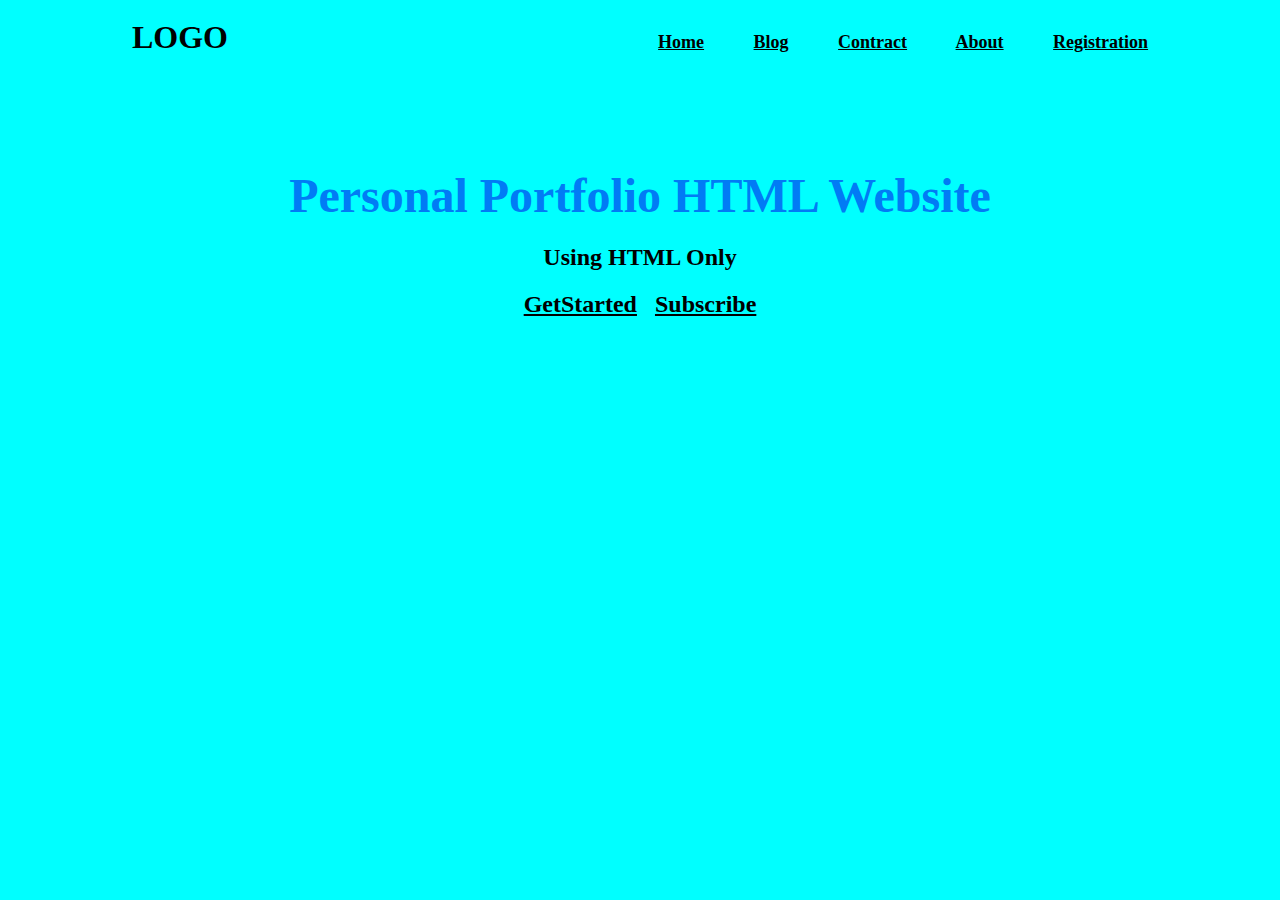
==== index.html @ 1e1ad288 "Add files via upload" ====
<!DOCTYPE html>
<html lang="en">
<head>
    <meta charset="UTF-8">
    <meta http-equiv="X-UA-Compatible" content="IE=edge">
    <meta name="viewport" content="width=device-width, initial-scale=1.0">
    <title>Portfolio Website</title>
</head>
<body style="background-color: aqua;" link="#000" alink="#017bf5" vlink="#000">
    <h3 align="center">
        <font face="Lato" size="6">LOGO</font>
        &nbsp;&nbsp;&nbsp;&nbsp;&nbsp;&nbsp;&nbsp;&nbsp;&nbsp;&nbsp;&nbsp;&nbsp;&nbsp;&nbsp;&nbsp;&nbsp;&nbsp;&nbsp;&nbsp;&nbsp;&nbsp;&nbsp;&nbsp;&nbsp;&nbsp;&nbsp;&nbsp;&nbsp;&nbsp;&nbsp;&nbsp;&nbsp;&nbsp;&nbsp;&nbsp;&nbsp;&nbsp;&nbsp;&nbsp;&nbsp;&nbsp;&nbsp;&nbsp;&nbsp;&nbsp;&nbsp;&nbsp;&nbsp;&nbsp;&nbsp;&nbsp;&nbsp;&nbsp;&nbsp;&nbsp;&nbsp;&nbsp;&nbsp;&nbsp;&nbsp;&nbsp;&nbsp;&nbsp;&nbsp;&nbsp;&nbsp;&nbsp;&nbsp;&nbsp;&nbsp;&nbsp;&nbsp;&nbsp;&nbsp;&nbsp;&nbsp;&nbsp;&nbsp;&nbsp;&nbsp;&nbsp;&nbsp;&nbsp;&nbsp;&nbsp;&nbsp;&nbsp;&nbsp;&nbsp;&nbsp;
        <font face="cinzel" size="4">
            <a href="#">Home</a>&nbsp;&nbsp;&nbsp;&nbsp;&nbsp;&nbsp;&nbsp;&nbsp;&nbsp;&nbsp;
            <a href="#">Blog</a>&nbsp;&nbsp;&nbsp;&nbsp;&nbsp;&nbsp;&nbsp;&nbsp;&nbsp;&nbsp;
            <a href="#">Contract</a>&nbsp;&nbsp;&nbsp;&nbsp;&nbsp;&nbsp;&nbsp;&nbsp;&nbsp;&nbsp;
            <a href="#">About</a>&nbsp;&nbsp;&nbsp;&nbsp;&nbsp;&nbsp;&nbsp;&nbsp;&nbsp;&nbsp;
            <a href="#">Registration</a>
        </font>
    </h3>
    <br><br><br><br>
    <h1 align="center">
        <font face="Lato" color="#017bf5" size="7">
            Personal Portfolio HTML Website
        </font>
    </h1>
    <h3 align="center">
        <font face="Lato" color="#000" size="5">
            Using HTML Only
        </font>
    </h3>
    <h2 align="center">
        <font face="Lato" size="5" style="color: black;">
            <a href="#">GetStarted</a>&nbsp;&nbsp;
            <a href="#">Subscribe</a>
        </font>
    </h2>

</body>
</html>
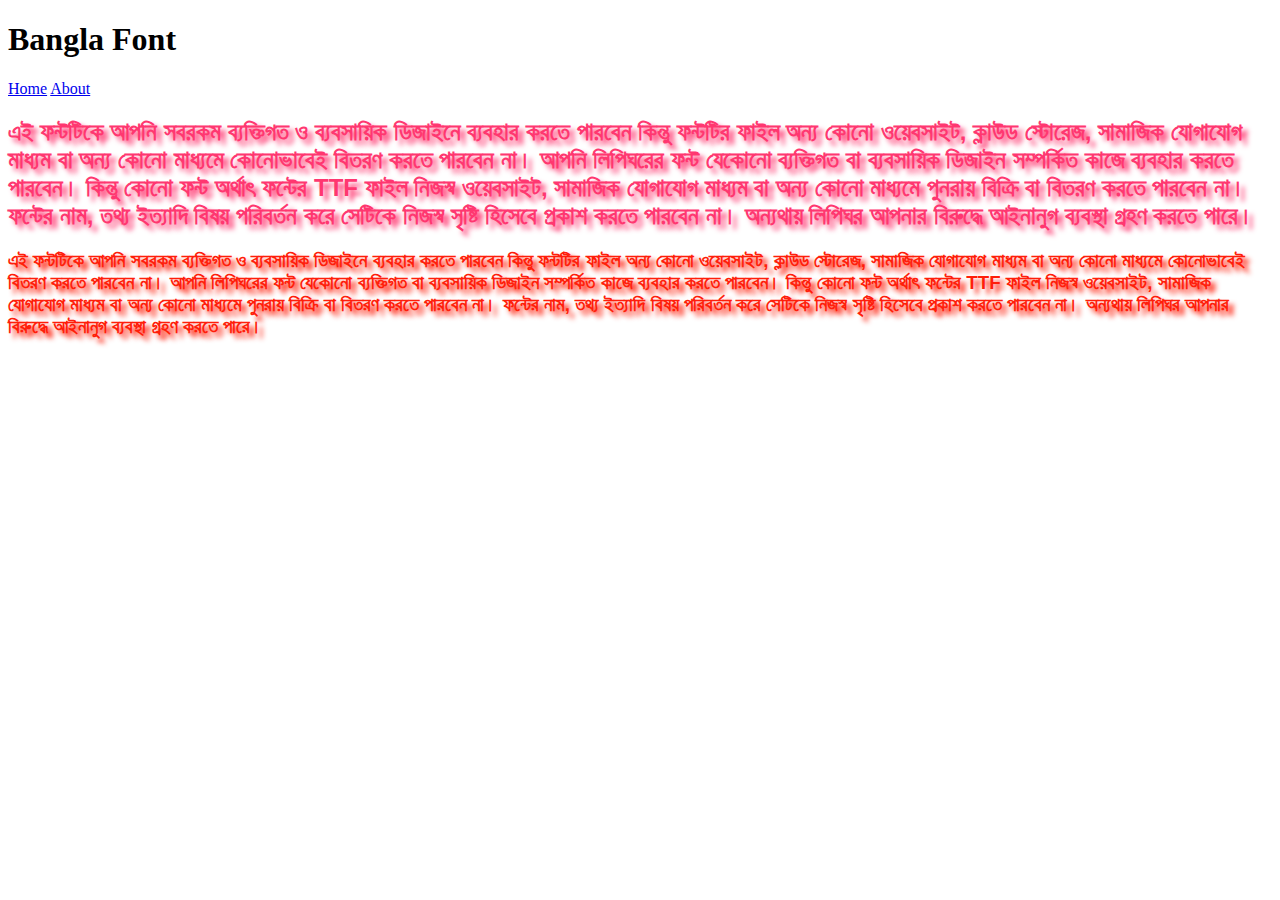
==== commit 9e7dfe14: "Bangla fonts" ====
--- a/index.html
+++ b/index.html
@@ -2,39 +2,32 @@
 <html lang="en">
 <head>
     <meta charset="UTF-8">
-    <meta http-equiv="X-UA-Compatible" content="IE=edge">
     <meta name="viewport" content="width=device-width, initial-scale=1.0">
-    <title>Portfolio Website</title>
+    <title>CSS test</title>
+    <link rel="stylesheet" href="style.css">
+    <link href="https://fonts.maateen.me/mukti/font.css" rel="stylesheet">
+    <link href="https://fonts.maateen.me/charukola-ultra-light/font.css" rel="stylesheet">
 </head>
-<body style="background-color: aqua;" link="#000" alink="#017bf5" vlink="#000">
-    <h3 align="center">
-        <font face="Lato" size="6">LOGO</font>
-        &nbsp;&nbsp;&nbsp;&nbsp;&nbsp;&nbsp;&nbsp;&nbsp;&nbsp;&nbsp;&nbsp;&nbsp;&nbsp;&nbsp;&nbsp;&nbsp;&nbsp;&nbsp;&nbsp;&nbsp;&nbsp;&nbsp;&nbsp;&nbsp;&nbsp;&nbsp;&nbsp;&nbsp;&nbsp;&nbsp;&nbsp;&nbsp;&nbsp;&nbsp;&nbsp;&nbsp;&nbsp;&nbsp;&nbsp;&nbsp;&nbsp;&nbsp;&nbsp;&nbsp;&nbsp;&nbsp;&nbsp;&nbsp;&nbsp;&nbsp;&nbsp;&nbsp;&nbsp;&nbsp;&nbsp;&nbsp;&nbsp;&nbsp;&nbsp;&nbsp;&nbsp;&nbsp;&nbsp;&nbsp;&nbsp;&nbsp;&nbsp;&nbsp;&nbsp;&nbsp;&nbsp;&nbsp;&nbsp;&nbsp;&nbsp;&nbsp;&nbsp;&nbsp;&nbsp;&nbsp;&nbsp;&nbsp;&nbsp;&nbsp;&nbsp;&nbsp;&nbsp;&nbsp;&nbsp;&nbsp;
-        <font face="cinzel" size="4">
-            <a href="#">Home</a>&nbsp;&nbsp;&nbsp;&nbsp;&nbsp;&nbsp;&nbsp;&nbsp;&nbsp;&nbsp;
-            <a href="#">Blog</a>&nbsp;&nbsp;&nbsp;&nbsp;&nbsp;&nbsp;&nbsp;&nbsp;&nbsp;&nbsp;
-            <a href="#">Contract</a>&nbsp;&nbsp;&nbsp;&nbsp;&nbsp;&nbsp;&nbsp;&nbsp;&nbsp;&nbsp;
-            <a href="#">About</a>&nbsp;&nbsp;&nbsp;&nbsp;&nbsp;&nbsp;&nbsp;&nbsp;&nbsp;&nbsp;
-            <a href="#">Registration</a>
-        </font>
+<body>
+    <h1>Bangla Font</h1>
+    <div class="">
+        <a href="www.index.html">Home</a>
+        <a href="www.About.html">About</a>
+    <h2>
+        এই ফন্টটিকে আপনি সবরকম ব্যক্তিগত ও ব্যবসায়িক ডিজাইনে ব্যবহার করতে পারবেন কিন্তু ফন্টটির ফাইল অন্য কোনো ওয়েবসাইট,
+         ক্লাউড স্টোরেজ, সামাজিক যোগাযোগ মাধ্যম বা অন্য কোনো মাধ্যমে কোনোভাবেই বিতরণ করতে পারবেন না। 
+         আপনি লিপিঘরের ফন্ট যেকোনো ব্যক্তিগত বা ব্যবসায়িক ডিজাইন সম্পর্কিত কাজে ব্যবহার করতে পারবেন। 
+         কিন্তু কোনো ফন্ট অর্থাৎ ফন্টের TTF ফাইল নিজস্ব ওয়েবসাইট, সামাজিক যোগাযোগ মাধ্যম বা অন্য কোনো মাধ্যমে পুনরায় বিক্রি বা বিতরণ করতে পারবেন না। 
+         ফন্টের নাম, তথ্য ইত্যাদি বিষয় পরিবর্তন করে সেটিকে নিজস্ব সৃষ্টি হিসেবে প্রকাশ করতে পারবেন না।
+         অন্যথায় লিপিঘর আপনার বিরুদ্ধে আইনানুগ ব্যবস্থা গ্রহণ করতে পারে।
+    </h2>
+    <h3>
+        এই ফন্টটিকে আপনি সবরকম ব্যক্তিগত ও ব্যবসায়িক ডিজাইনে ব্যবহার করতে পারবেন কিন্তু ফন্টটির ফাইল অন্য কোনো ওয়েবসাইট,
+         ক্লাউড স্টোরেজ, সামাজিক যোগাযোগ মাধ্যম বা অন্য কোনো মাধ্যমে কোনোভাবেই বিতরণ করতে পারবেন না। 
+         আপনি লিপিঘরের ফন্ট যেকোনো ব্যক্তিগত বা ব্যবসায়িক ডিজাইন সম্পর্কিত কাজে ব্যবহার করতে পারবেন। 
+         কিন্তু কোনো ফন্ট অর্থাৎ ফন্টের TTF ফাইল নিজস্ব ওয়েবসাইট, সামাজিক যোগাযোগ মাধ্যম বা অন্য কোনো মাধ্যমে পুনরায় বিক্রি বা বিতরণ করতে পারবেন না। 
+         ফন্টের নাম, তথ্য ইত্যাদি বিষয় পরিবর্তন করে সেটিকে নিজস্ব সৃষ্টি হিসেবে প্রকাশ করতে পারবেন না।
+         অন্যথায় লিপিঘর আপনার বিরুদ্ধে আইনানুগ ব্যবস্থা গ্রহণ করতে পারে।
     </h3>
-    <br><br><br><br>
-    <h1 align="center">
-        <font face="Lato" color="#017bf5" size="7">
-            Personal Portfolio HTML Website
-        </font>
-    </h1>
-    <h3 align="center">
-        <font face="Lato" color="#000" size="5">
-            Using HTML Only
-        </font>
-    </h3>
-    <h2 align="center">
-        <font face="Lato" size="5" style="color: black;">
-            <a href="#">GetStarted</a>&nbsp;&nbsp;
-            <a href="#">Subscribe</a>
-        </font>
-    </h2>
-
 </body>
 </html>--- a/style.css
+++ b/style.css
@@ -0,0 +1,15 @@
+
+h2{
+    font-family: 'CharukolaUltraLight', sans-serif;
+    font-weight: 600;
+    color: rgb(255, 55, 112);
+    text-shadow: 5px 5px 5px;
+}
+
+h3{
+    font-family: 'Mukti', sans-serif;
+    font-weight: 600;
+    color: rgb(255, 30, 10);
+    text-shadow: 5px 5px 5px;
+
+}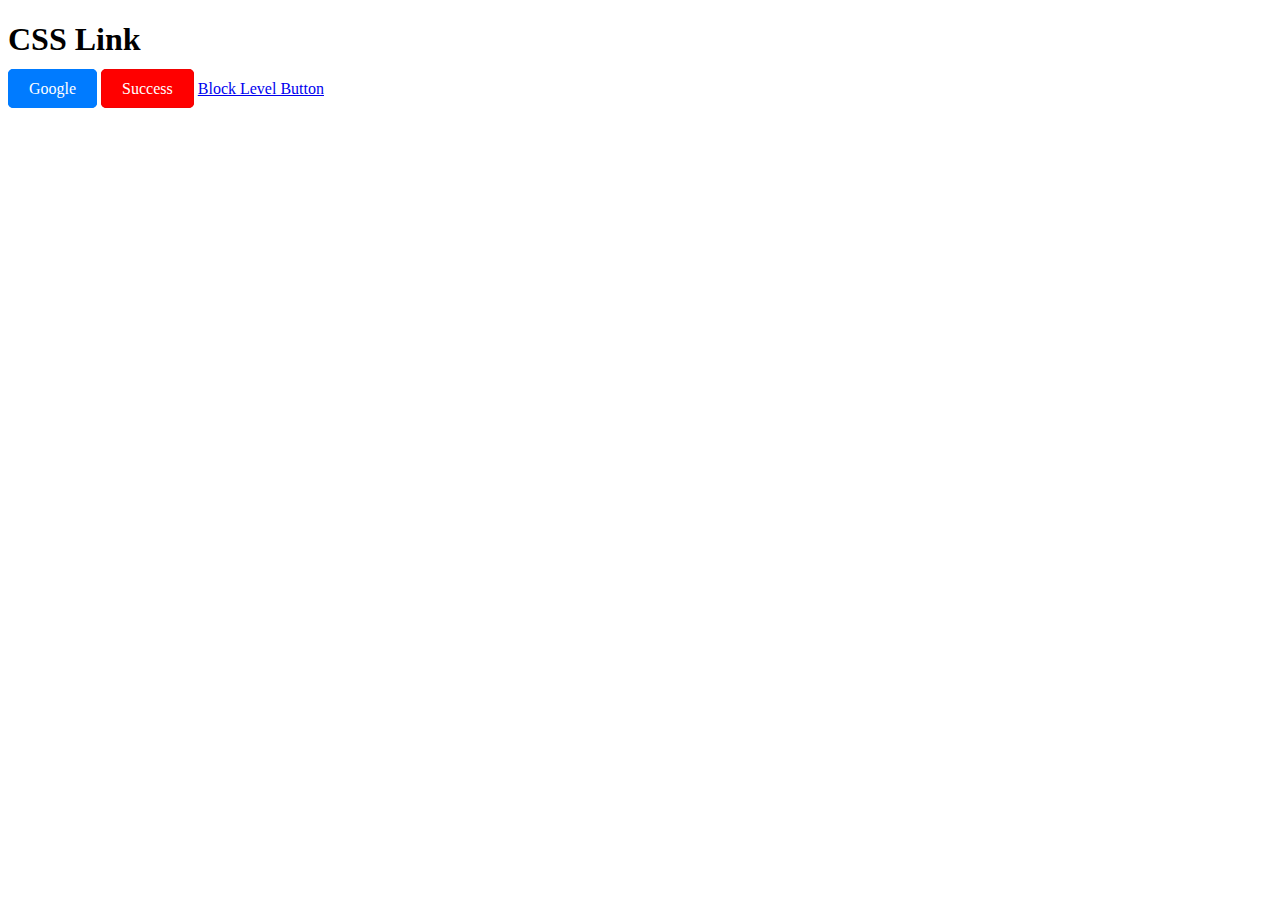
==== commit bacbf738: "CSS Buttons" ====
--- a/index.html
+++ b/index.html
@@ -3,31 +3,59 @@
 <head>
     <meta charset="UTF-8">
     <meta name="viewport" content="width=device-width, initial-scale=1.0">
-    <title>CSS test</title>
+    <title>Class 4</title>
     <link rel="stylesheet" href="style.css">
-    <link href="https://fonts.maateen.me/mukti/font.css" rel="stylesheet">
-    <link href="https://fonts.maateen.me/charukola-ultra-light/font.css" rel="stylesheet">
+    <style>
+        a.primary{
+            border: 1px solid #007bff;
+            padding: 10px 20px;
+            text-decoration: none;
+            background-color: #007bff;
+            color: white;
+            border-radius: 5px;
+            transition: all 0.3s;
+        }
+        a.primary:active{
+                color: green;
+                text-decoration: overline;
+        }
+        a.primary:visited{
+                color: rgb(255, 255, 255);
+        }
+        a.primary:hover{
+                background-color: rgb(255, 255, 255);
+                color: #ff0000;
+        }
+        .circle{
+            margin-top: 40px;
+            width: 300px;
+            height: 300px;
+            background-color: tomato;
+            border-radius: 50%;
+        }
+        .success{
+            padding: 10px 20px;
+            border: 1px solid rgb(240, 3, 3);
+            color: rgb(255, 255, 255);
+            background-color: #ff0000;
+            border-radius: 5px;
+            text-decoration: none;
+            transition: 0.3s;
+        }
+        .success:hover{
+            background-color: white;
+            color: #007bff;
+        }
+        .success:active{
+            color: green;
+            text-decoration: overline;
+        }
+    </style>
 </head>
 <body>
-    <h1>Bangla Font</h1>
-    <div class="">
-        <a href="www.index.html">Home</a>
-        <a href="www.About.html">About</a>
-    <h2>
-        এই ফন্টটিকে আপনি সবরকম ব্যক্তিগত ও ব্যবসায়িক ডিজাইনে ব্যবহার করতে পারবেন কিন্তু ফন্টটির ফাইল অন্য কোনো ওয়েবসাইট,
-         ক্লাউড স্টোরেজ, সামাজিক যোগাযোগ মাধ্যম বা অন্য কোনো মাধ্যমে কোনোভাবেই বিতরণ করতে পারবেন না। 
-         আপনি লিপিঘরের ফন্ট যেকোনো ব্যক্তিগত বা ব্যবসায়িক ডিজাইন সম্পর্কিত কাজে ব্যবহার করতে পারবেন। 
-         কিন্তু কোনো ফন্ট অর্থাৎ ফন্টের TTF ফাইল নিজস্ব ওয়েবসাইট, সামাজিক যোগাযোগ মাধ্যম বা অন্য কোনো মাধ্যমে পুনরায় বিক্রি বা বিতরণ করতে পারবেন না। 
-         ফন্টের নাম, তথ্য ইত্যাদি বিষয় পরিবর্তন করে সেটিকে নিজস্ব সৃষ্টি হিসেবে প্রকাশ করতে পারবেন না।
-         অন্যথায় লিপিঘর আপনার বিরুদ্ধে আইনানুগ ব্যবস্থা গ্রহণ করতে পারে।
-    </h2>
-    <h3>
-        এই ফন্টটিকে আপনি সবরকম ব্যক্তিগত ও ব্যবসায়িক ডিজাইনে ব্যবহার করতে পারবেন কিন্তু ফন্টটির ফাইল অন্য কোনো ওয়েবসাইট,
-         ক্লাউড স্টোরেজ, সামাজিক যোগাযোগ মাধ্যম বা অন্য কোনো মাধ্যমে কোনোভাবেই বিতরণ করতে পারবেন না। 
-         আপনি লিপিঘরের ফন্ট যেকোনো ব্যক্তিগত বা ব্যবসায়িক ডিজাইন সম্পর্কিত কাজে ব্যবহার করতে পারবেন। 
-         কিন্তু কোনো ফন্ট অর্থাৎ ফন্টের TTF ফাইল নিজস্ব ওয়েবসাইট, সামাজিক যোগাযোগ মাধ্যম বা অন্য কোনো মাধ্যমে পুনরায় বিক্রি বা বিতরণ করতে পারবেন না। 
-         ফন্টের নাম, তথ্য ইত্যাদি বিষয় পরিবর্তন করে সেটিকে নিজস্ব সৃষ্টি হিসেবে প্রকাশ করতে পারবেন না।
-         অন্যথায় লিপিঘর আপনার বিরুদ্ধে আইনানুগ ব্যবস্থা গ্রহণ করতে পারে।
-    </h3>
+    <h1>CSS Link</h1>
+    <a href="https://www.google.com"target="blank" class="primary">Google</a>
+    <a href="#" class="success">Success</a>
+    <a href="#" class="block">Block Level Button</a>
 </body>
 </html>